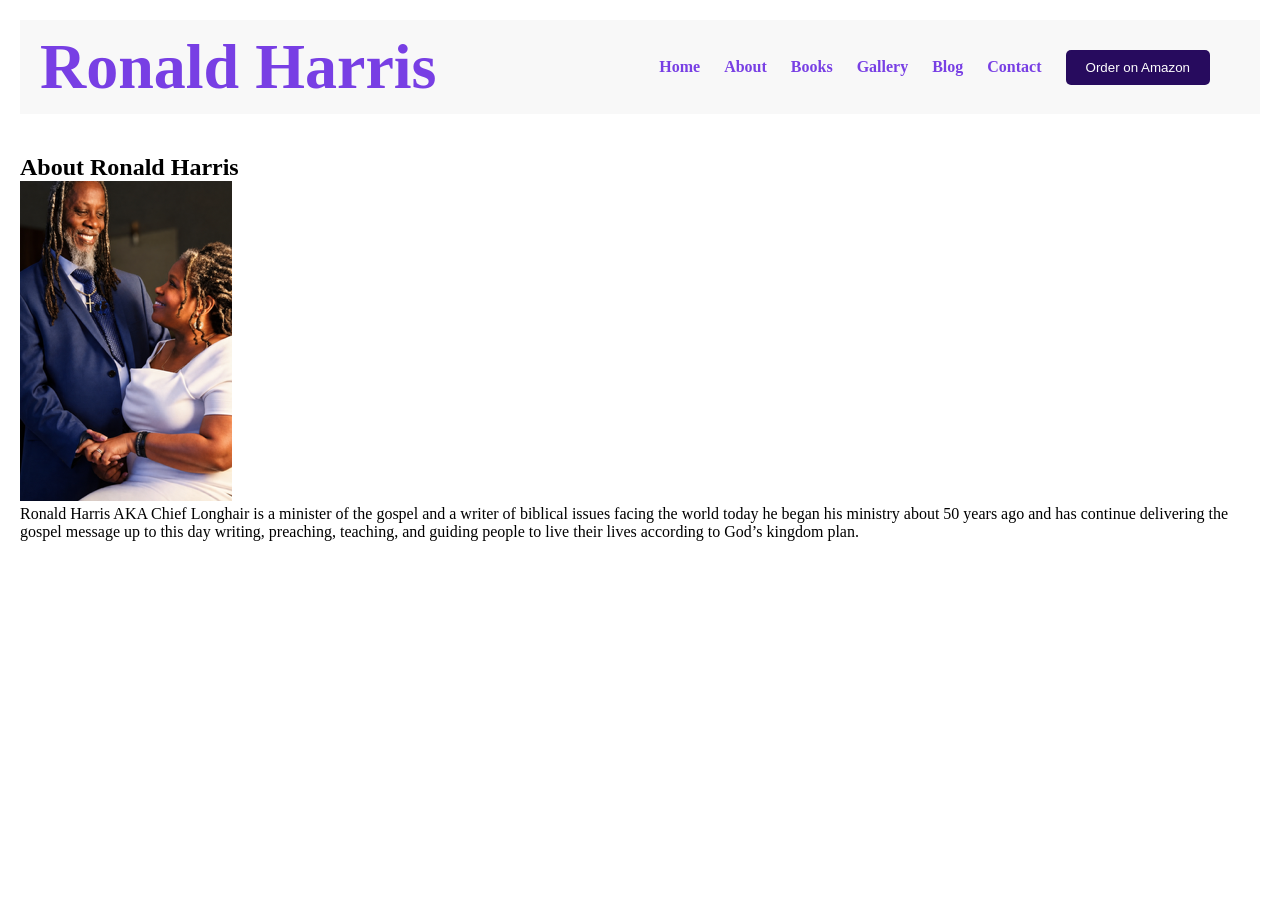
==== about.html @ f61fcff8 "Add About page structure and content." ====
<!DOCTYPE html>
<html lang="en">
<head>
    <meta charset="UTF-8">
    <meta name="viewport" content="width=device-width, initial-scale=1.0">
    <title>About Ronald Harris</title>
    <link rel="stylesheet" href="styles.css">
</head>
<body>
     <header>
        <div id="header" class="container">
            <div class="main-nav">

                <div class="logo">Ronald Harris</div>

                <nav class="main-nav">
                    <ul>
                        <li><a href="index.html">Home</a></li>
                        <li><a href="about.html">About</a></li>
                        <li><a href="books.html">Books</a></li>
                        <li><a href="gallery.html">Gallery</a></li>
                        <li><a href="blog.html">Blog</a></li>
                        <li><a href="contact.html">Contact</a></li>
                        <li>
                            <button type="button" class="nav-btn">
                                Order on Amazon
                            </button>
                        </li>
                    </ul>
                </nav>

            </div>
        </div>
    </header>
    <main>
        <section class="about-section">
            <div class="container">
                <h1>About Ronald Harris</h1>
                <img src="images\Ronald-wife.png.PNG" alt="Ronald Harris and his wife" class="about-image">
                <p>
                    Ronald Harris AKA Chief Longhair is a minister of the gospel and a writer of biblical issues facing the world today he began his ministry about 50 years ago and has continue delivering the gospel message up to this day writing, preaching, teaching, and guiding people to live their lives according to God’s kingdom plan.
            </div>
        </section>
</body>
</html>
---- styles.css ----
* {
    box-sizing: border-box;
    margin: 0;
    padding: 0;
}
.container {
    width: 100%;
    margin: 0 auto;
    padding: 20px;
}
.main-nav {
    display: flex;
    justify-content: space-between;
    align-items: center;
    background-color: #f8f8f8;
    padding: 10px 20px;
}
.main-nav ul li {
    display: inline-block;
    list-style: none;
    text-decoration: none;
    margin: 0 10px;
}
.main-nav a {
    text-decoration: none;
    color: #783fe4;
    font-weight: bold;
}
.main-nav a:hover {
    color: #270b5e;

}
.main-nav a.active {
    color: #270b5e;
}
.main-nav a:visited {
    color: #451999;
}
.nav-btn{
    background-color: #270b5e;
    color: white;
    border: none;
    padding: 10px 20px;
    cursor: pointer;
    border-radius: 5px;
}
.nav-btn:hover {
    background-color: #783fe4;
}
.logo {
    font-size: 64px;
    font-weight: bold;
    color: #783fe4;
}

.hero-content {
position: absolute;
top: 80%;
left: 0;
width: 100%;
height: 100%;
z-index: 4;
color: #1a1a1a;
box-sizing: border-box;
padding: 80px 40px 40px 40px;
display: flex;
flex-direction: column;
justify-content: flex-start;
align-items: flex-start;
text-align: left;
}
.hero-content h1 {
font-size: 6rem;
}
.hero-content h2 {
font-size: 4rem;
}
.hero-content spanbetween, 
.hero-content p {
font-size: 1.3rem;
}
.hero-content .btn {
display: inline-block;
padding: 10px 20px;
background-color: #270b5e;
color: #fff;
text-decoration: none;
border-radius: 5px;
margin-top: 20px;
z-index: 5;
}
.hero-content .btn:hover {
background-color: #783fe4;
}
.hero-content img {
position: absolute ;
right: 40px;
top: 40%;
transform: translateY(-50%);
max-width: 240px;
height: auto;
}
.book-container {
display: flex;
flex-direction: row;
align-items: center;
justify-content: space-between;
gap: 50px;
width: 100%;
margin: 0 auto;
padding: 40px 20px;
background-color: #f1c0c0;
}
.book-details h3 {
    color: #270b5e;
}
.book-image {
flex-shrink: 0;
max-width: 280px;
width: 100%;
}

.book-image img {
width: 100%;
height: auto;
display: block;
}

.book-details {
flex: 1;
min-width: 0;
}

.book-details p {
word-wrap: break-word;
overflow-wrap: break-word;
line-height: 1.6;
}
.book-image {
flex-shrink: 0;
max-width: 180px;
width: 100%;
perspective: 1000px;
padding: 20px;
}

.book-image img {
width: 100%;
height: auto;
display: block;
transform: rotateX(60deg) rotateZ(-20deg);
filter: drop-shadow(15px 25px 15px rgba(0, 0, 0, 0.45));
transition: transform 0.5s ease, filter 0.5s ease;
}
.book-details .btn {
display: inline-block;
padding: 10px 20px;
background-color: #270b5e;
color: #fff;
text-decoration: none;
border-radius: 5px;
}
.author-container {
display: flex;
flex-direction: row;
align-items: center;
justify-content: space-between;
gap: 50px;
max-width: 1000px;
margin: 0 auto;
padding: 40px 20px;
}

.blog-container {
width: 100%;
box-sizing: border-box;
padding: 60px 40px;
background-color: #ffffff;
}

.section-title {
text-align: center;
margin-bottom: 20px;
color: #1a1a1a;
}

.blog-container ul {
list-style: none;
padding: 0;
margin: 0 0 40px 0;

display: flex;             
justify-content: center;    
gap: 30px;                 

}
.blog-container li {
font-weight: 500;
color: #783fe4;
}

.blog-grid {
display: grid;
grid-template-columns: repeat(4, 1fr);
gap: 25px;
width: 100%;
box-sizing: border-box;
}

.blog-card {
background-color: #f9f9f9;
border: 1px solid #e0e0e0;
border-radius: 8px;
padding: 24px;
box-sizing: border-box;
display: flex;
flex-direction: column;
justify-content: space-between;
}

.blog-post h3 {
margin: 0 0 12px 0;
font-size: 1.2rem;
color: #1a1a1a;
}

.blog-post p {
margin: 0 0 20px 0;
color: #4a4a4a;
line-height: 1.5;
}
.blog-post a {
color: #783fe4;

}
.site-footer {
background-color: #783fe4 !important;
color: #ffffff !important;
width: 100%;
box-sizing: border-box;
padding: 30px 40px;
}

.footer-container {
max-width: 1200px;
margin: 0 auto;

display: flex; 
flex-direction: row;        
justify-content: space-between;  
align-items: center;         
gap: 30px; 
flex-wrap: wrap;            

}

.footer-container > p {
margin: 0;
font-size: 0.9rem;
white-space: nowrap;
}

.footer-brand {
display: flex;
align-items: center;
gap: 20px;
}

.footer-author-name {
margin: 0;
font-size: 1.2rem;
font-weight: 600;
}

.footer-brand ul.values {
list-style: none;
padding: 0;
margin: 0;
display: flex;
gap: 15px;
font-size: 0.85rem;
opacity: 0.8;
}

.footer-nav {
display: flex;
align-items: center;
gap: 25px;
}

.footer-nav ul {
list-style: none;
padding: 0;
margin: 0;
display: flex;
gap: 20px;
}

.footer-nav a {
color: #ffffff !important;
text-decoration: none;
font-size: 0.95rem;
transition: opacity 0.2s ease;
}

.footer-nav a:hover {
opacity: 0.75;
}

.back-to-top-btn {
background-color: #270b5e;
border: 1px solid #ffffff;
color: #ffffff;
padding: 6px 14px;
border-radius: 4px;
font-size: 0.85rem;
cursor: pointer;
white-space: nowrap;
transition: background-color 0.2s ease, color 0.2s ease;
}

.back-to-top-btn:hover {
background-color: #ffffff;
color: #783fe4;
}
@@media (max-width: 480px) {
    .blog-grid {
        grid-template-columns: 1fr;
    }
}
.hero-content {
    padding: 40px 20px;
}
@media (min-width: 481px) and (max-width: 768px) {
    .blog-grid {
        grid-template-columns: repeat(2, 1fr);
    }
}
@media (min-width: 769px) and (max-width: 1024px) {
    .blog-grid {
        grid-template-columns: repeat(3, 1fr);
    }
}
@media (min-width: 1025px) and (max-width: 1280px) {
    .blog-grid {
        grid-template-columns: repeat(4, 1fr);
    }
}
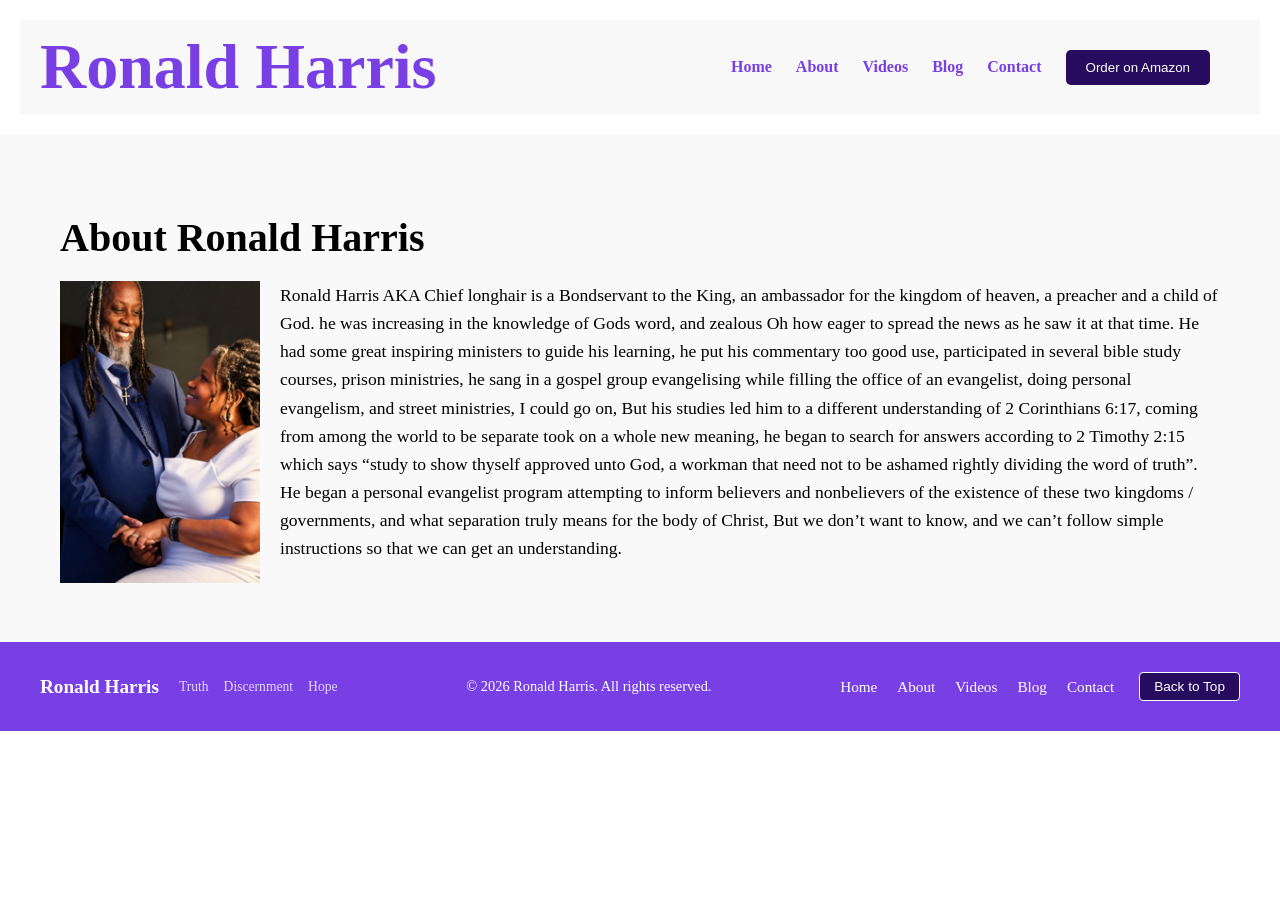
==== commit 72cace66: "Update About page content and structure; add video section and footer details." ====
--- a/about.html
+++ b/about.html
@@ -17,8 +17,8 @@
                     <ul>
                         <li><a href="index.html">Home</a></li>
                         <li><a href="about.html">About</a></li>
-                        <li><a href="books.html">Books</a></li>
-                        <li><a href="gallery.html">Gallery</a></li>
+                        
+                      <li><a href="videos.html">Videos</a></li>
                         <li><a href="blog.html">Blog</a></li>
                         <li><a href="contact.html">Contact</a></li>
                         <li>
@@ -38,8 +38,51 @@
                 <h1>About Ronald Harris</h1>
                 <img src="images\Ronald-wife.png.PNG" alt="Ronald Harris and his wife" class="about-image">
                 <p>
-                    Ronald Harris AKA Chief Longhair is a minister of the gospel and a writer of biblical issues facing the world today he began his ministry about 50 years ago and has continue delivering the gospel message up to this day writing, preaching, teaching, and guiding people to live their lives according to God’s kingdom plan.
+                    Ronald Harris AKA Chief longhair is a Bondservant to the King, an ambassador for the kingdom of heaven, a preacher and a child of God. he was increasing in the knowledge of Gods word, and zealous Oh how eager to spread the news as he saw it at that time. He had some great inspiring ministers to guide his learning, he put his commentary too good use, participated in several bible study courses, prison ministries, he sang in a gospel group evangelising while filling the office of an evangelist, doing personal evangelism, and street ministries, I could go on, But his studies led him to a different understanding of 2 Corinthians 6:17, coming from among the world to be separate took on a whole new meaning, he began to search for answers according to 2 Timothy 2:15 which says “study to show thyself approved unto God, a workman that need not to be ashamed rightly dividing the word of truth”. He began a personal evangelist program attempting to inform believers and nonbelievers of the existence of these two kingdoms / governments, and what separation truly means for the body of Christ, But we don’t want to know, and we can’t follow simple instructions so that we can get an understanding.
+
+        </section>
+        <footer class="site-footer">
+
+        <div class="footer-container">
+
+            <div class="footer-brand">
+
+                <h3 class="footer-author-name">
+                    Ronald Harris
+                </h3>
+
+                <ul class="values">
+                    <li>Truth</li>
+                    <li>Discernment</li>
+                    <li>Hope</li>
+                </ul>
+
             </div>
-        </section>
+
+
+            <p>
+                &copy; 2026 Ronald Harris. All rights reserved.
+            </p>
+
+
+            <nav class="footer-nav" aria-label="Footer Navigation">
+                <ul>
+                    <li><a href="home.html">Home</a></li>
+                    <li><a href="about.html">About</a></li>                    
+                    <li><a href="videos.html">Videos</a></li>
+                    <li><a href="blog.html">Blog</a></li>
+                    <li><a href="contact.html">Contact</a></li>
+                </ul>
+
+                <button type="button"
+                        id="backToTopBtn"
+                        class="back-to-top-btn">
+                    Back to Top
+                </button>
+            </nav>
+
+        </div>
+
+    </footer>
 </body>
 </html>
--- a/styles.css
+++ b/styles.css
@@ -170,7 +170,19 @@
 margin: 0 auto;
 padding: 40px 20px;
 }
-
+.author-container a.btn {
+    display: inline-block;
+    background-color: #270b5e;
+    color: #fff;
+    text-decoration: none;
+    border-radius: 5px;
+    padding: 10px 20px;
+    margin-top: 20px;
+}
+.author-image img {
+    width: 250px;
+    height: auto;
+}
 .blog-container {
 width: 100%;
 box-sizing: border-box;
@@ -201,7 +213,7 @@
 
 .blog-grid {
 display: grid;
-grid-template-columns: repeat(4, 1fr);
+grid-template-columns: repeat(2, 1fr);
 gap: 25px;
 width: 100%;
 box-sizing: border-box;
@@ -232,6 +244,17 @@
 .blog-post a {
 color: #783fe4;
 
+}
+.video-container {
+    width: 100%;
+    box-sizing: border-box; 
+
+}
+.video-container iframe {
+    width: 100%;
+    height: 400px;
+    border: none;
+    margin-bottom: 20px;
 }
 .site-footer {
 background-color: #783fe4 !important;
@@ -323,6 +346,36 @@
 background-color: #ffffff;
 color: #783fe4;
 }
+.about-section {
+    width: 100%;
+    box-sizing: border-box;
+    padding: 60px 40px;
+    background-color: #f9f9f9;
+}
+.about-section .container {
+    width: 100%;
+}
+.about-section h1 {
+    width: 100%;
+    margin-bottom: 20px;
+    font-size: 2.5rem;
+
+}
+.about-section img.about-image {
+    width: 200px;
+    height: auto;
+    float: left;  
+    height: auto;
+    margin-right: 20px;
+    margin-bottom: 20px;    
+}
+.about-section p {
+    line-height: 1.6;
+    word-wrap: break-word;
+    word-break: break-word;
+    font-size: 1.1rem;
+}
+
 @@media (max-width: 480px) {
     .blog-grid {
         grid-template-columns: 1fr;
@@ -345,4 +398,4 @@
     .blog-grid {
         grid-template-columns: repeat(4, 1fr);
     }
-}+}
